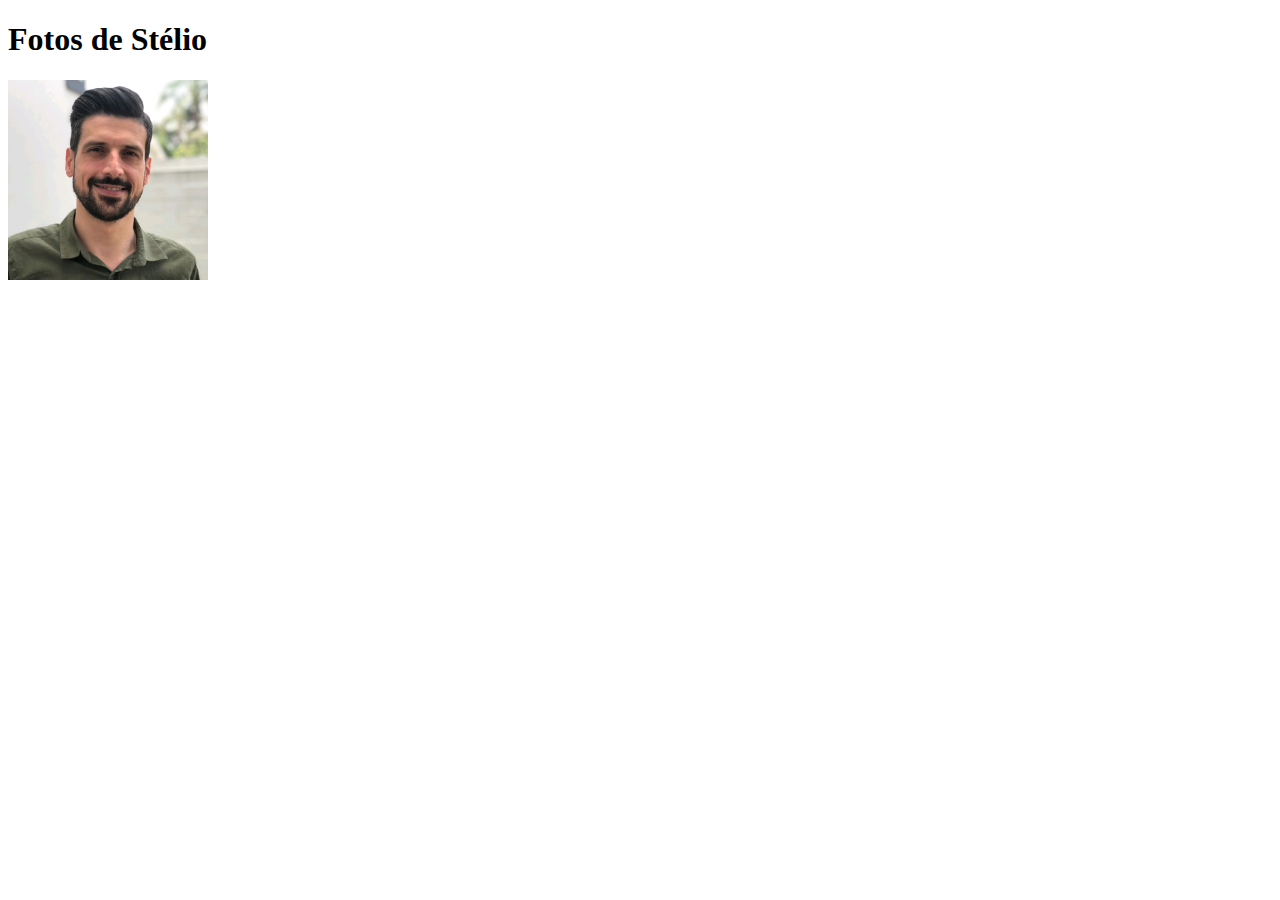
==== fotos.html @ 8c74fa3d "exercicio04" ====
<!DOCTYPE html>
<html lang="pt-br">
  <head>
    <meta charset="UTF-8" />
    <meta name="viewport" content="width=device-width, initial-scale=1.0" />
    <link rel="favicon" href="favicon_io/favicon.ico" type="image/x-icon" />
    <title>Stelio</title>
    
  </head>
  <body>
    <h1>Fotos de Stélio</h1>
    <img src="/add/stelio.jpg" width="200">
  </body>
</html>
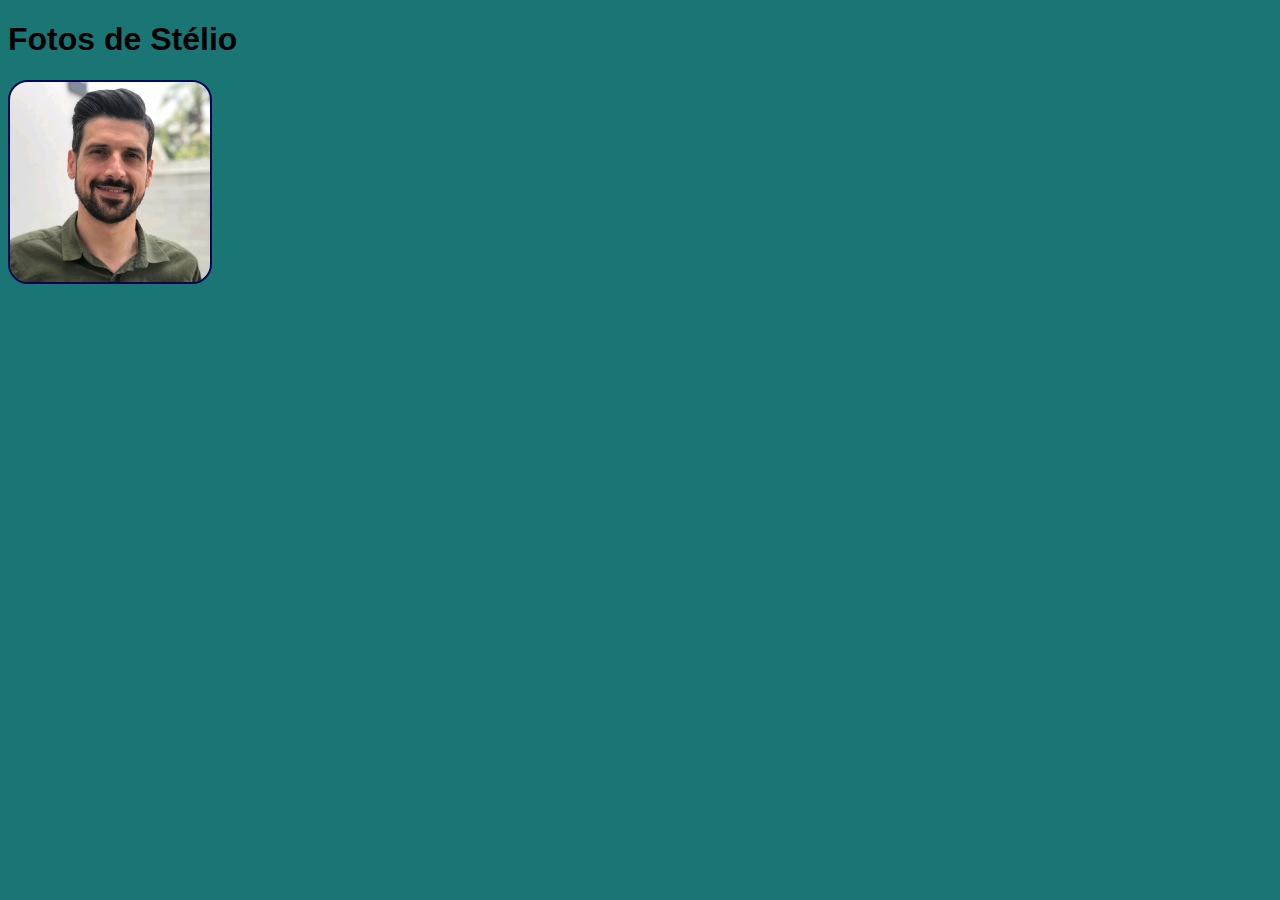
==== commit 0e4a3f58: "exercicio05" ====
--- a/fotos.html
+++ b/fotos.html
@@ -4,6 +4,7 @@
     <meta charset="UTF-8" />
     <meta name="viewport" content="width=device-width, initial-scale=1.0" />
     <link rel="favicon" href="favicon_io/favicon.ico" type="image/x-icon" />
+    <link rel="stylesheet" href="estilos.css">
     <title>Stelio</title>
     
   </head>
--- a/estilos.css
+++ b/estilos.css
@@ -0,0 +1,27 @@
+button{
+
+    border: solid 1px blue;
+    padding: 10px;
+    margin: 20px;
+    font-family: Verdana, Geneva, Tahoma, sans-serif;
+    border-radius: 20px;
+    color: blue;
+    background-color: white;
+    transition: background-color 0.5s ease, color 0.5s ease, transform 0.5s ease;
+}
+button:hover{
+    background-color: blue;
+    color: white;
+    transform: scale(1.2)
+}
+
+body{
+    background-color: rgb(26, 117, 117);
+}
+h1{
+    font-family: Verdana, Geneva, Tahoma, sans-serif;
+}
+img {
+    border: solid 2px rgb(5, 4, 85);
+    border-radius: 20px;
+}